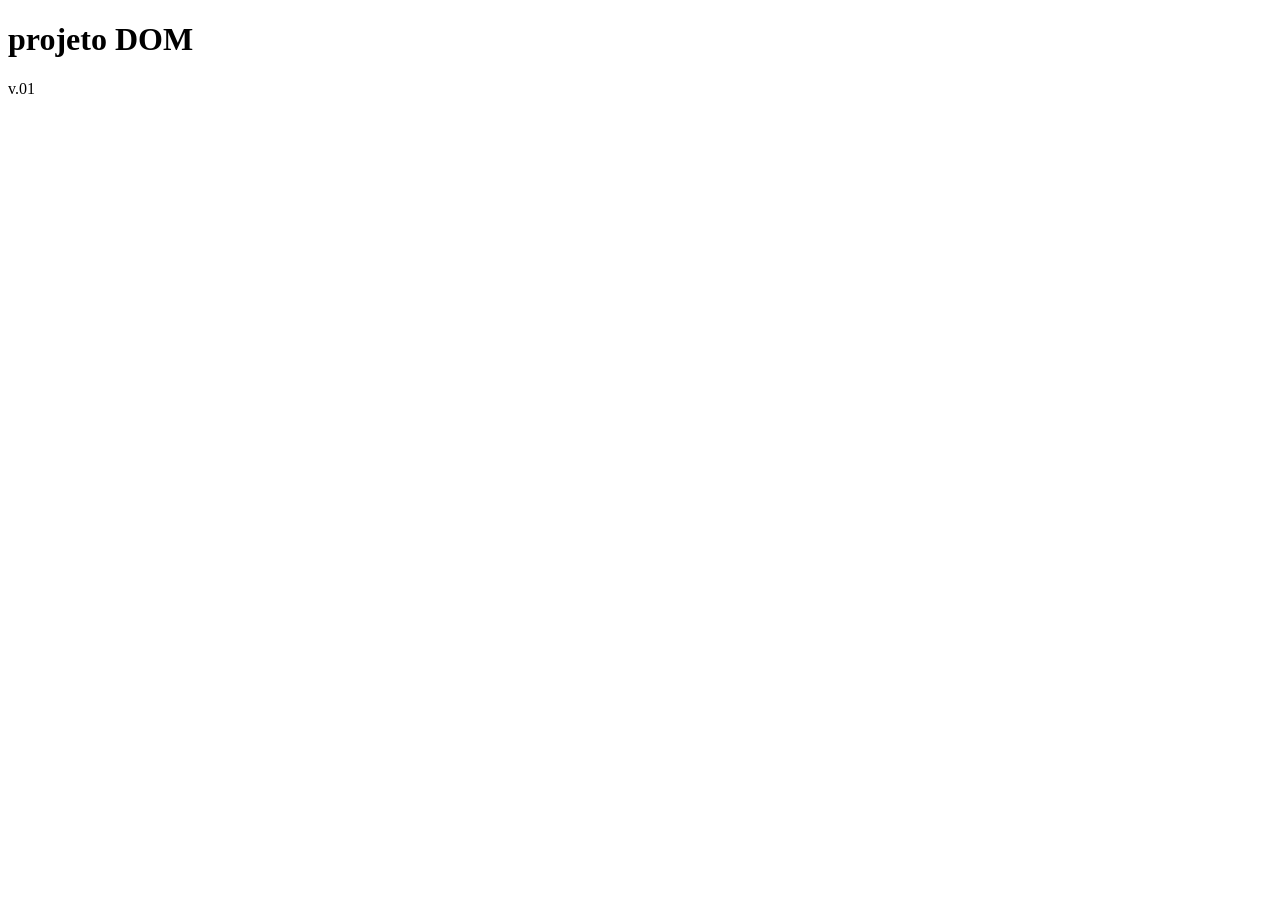
==== index.html @ 0c262ebb "v 01 criando projeto" ====
<!DOCTYPE html>
<html lang="pt-BR">
<head>
    <meta charset="UTF-8">
    <meta name="viewport" content="width=device-width, initial-scale=1.0">
    <title>Projeto VScode</title>
    <link rel="stylesheet" hret="style.css"
</head>
<body>
    <h1>projeto DOM</h1>
    <p>v.01</p>
    
    <script src="app.js"></script>
</body>
</html>
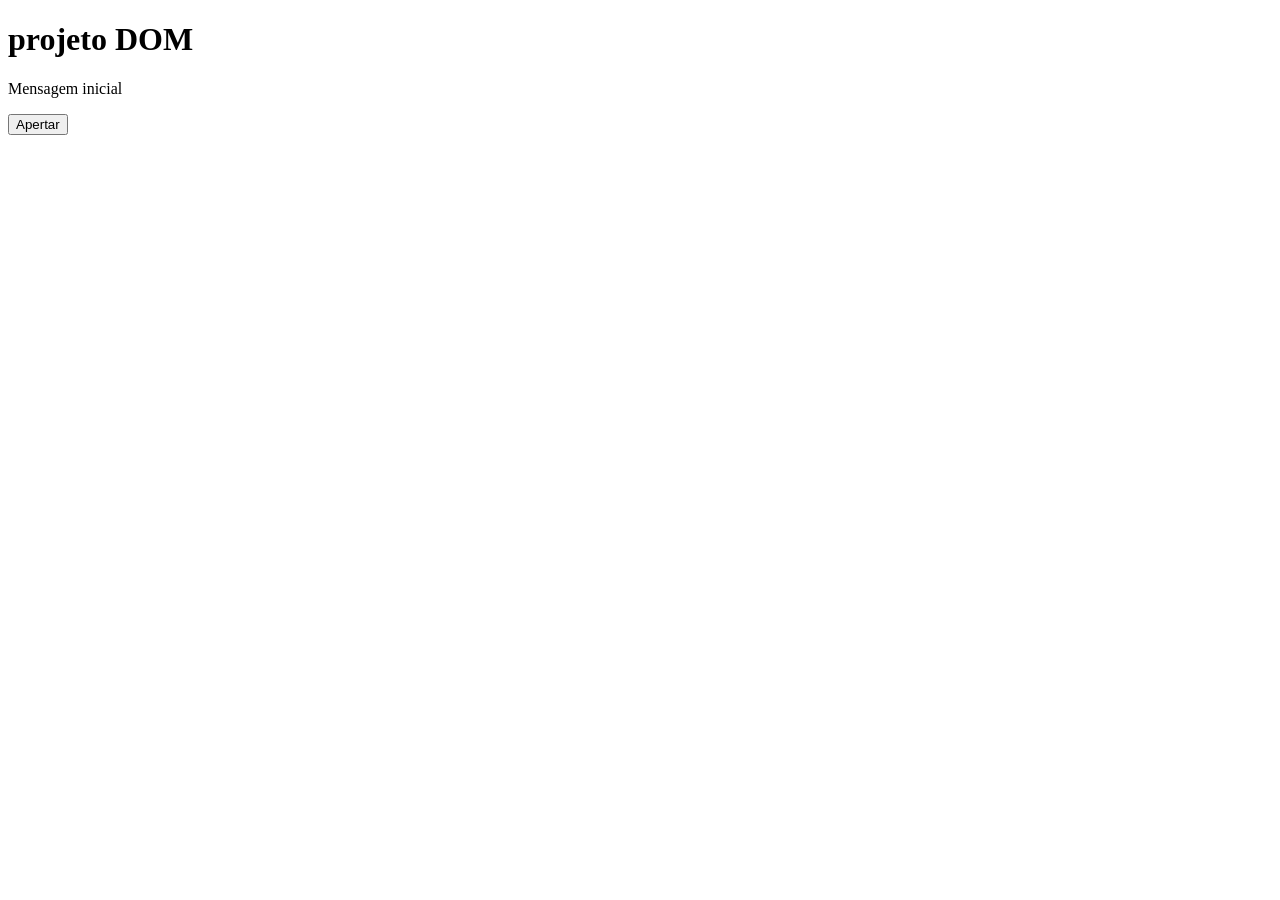
==== commit e1ecfb78: "v.03 atividade mensagem" ====
--- a/index.html
+++ b/index.html
@@ -8,7 +8,8 @@
 </head>
 <body>
     <h1>projeto DOM</h1>
-    <p>v.01</p>
+    <p id="msg">Mensagem inicial</p>
+    <button onclick = "geradorMensagem()">Apertar</button>
     
     <script src="app.js"></script>
 </body>
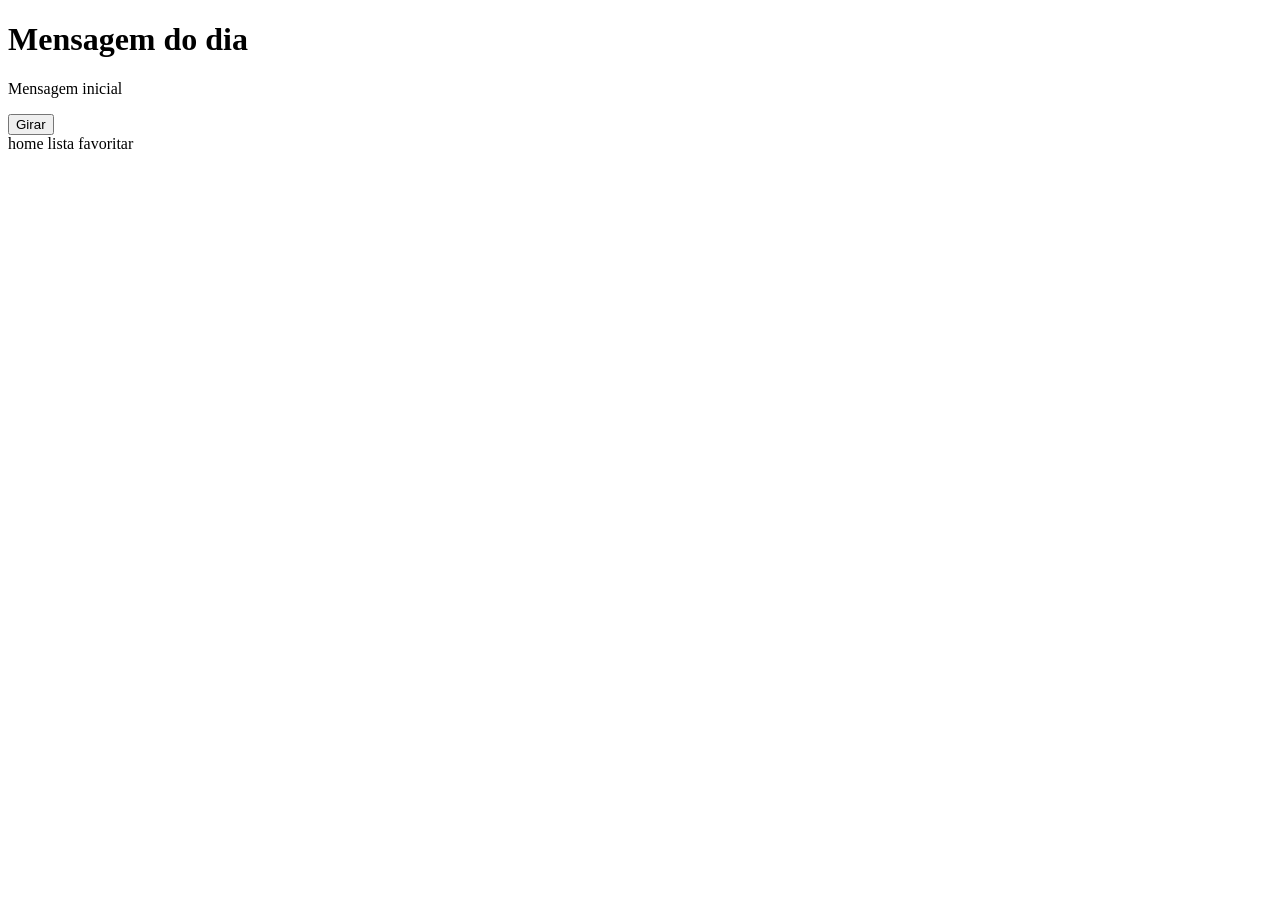
==== commit fcb02ad4: "V0.4 tarefa" ====
--- a/index.html
+++ b/index.html
@@ -4,12 +4,19 @@
     <meta charset="UTF-8">
     <meta name="viewport" content="width=device-width, initial-scale=1.0">
     <title>Projeto VScode</title>
-    <link rel="stylesheet" hret="style.css"
+    <link rel="stylesheet" hret="style.css">
 </head>
 <body>
-    <h1>projeto DOM</h1>
-    <p id="msg">Mensagem inicial</p>
-    <button onclick = "geradorMensagem()">Apertar</button>
+    <div id="app">
+        <main>
+            <h1>Mensagem do dia</dialog></h1>
+            <p id="msg">Mensagem inicial</p>
+            <button onclick = "geradorMensagem()">Girar</button>
+        </main>
+        <nav>
+            <span>home</span> <spam>lista</spam> <spam>favoritar</spam>
+        </nav>
+    </div>
     
     <script src="app.js"></script>
 </body>
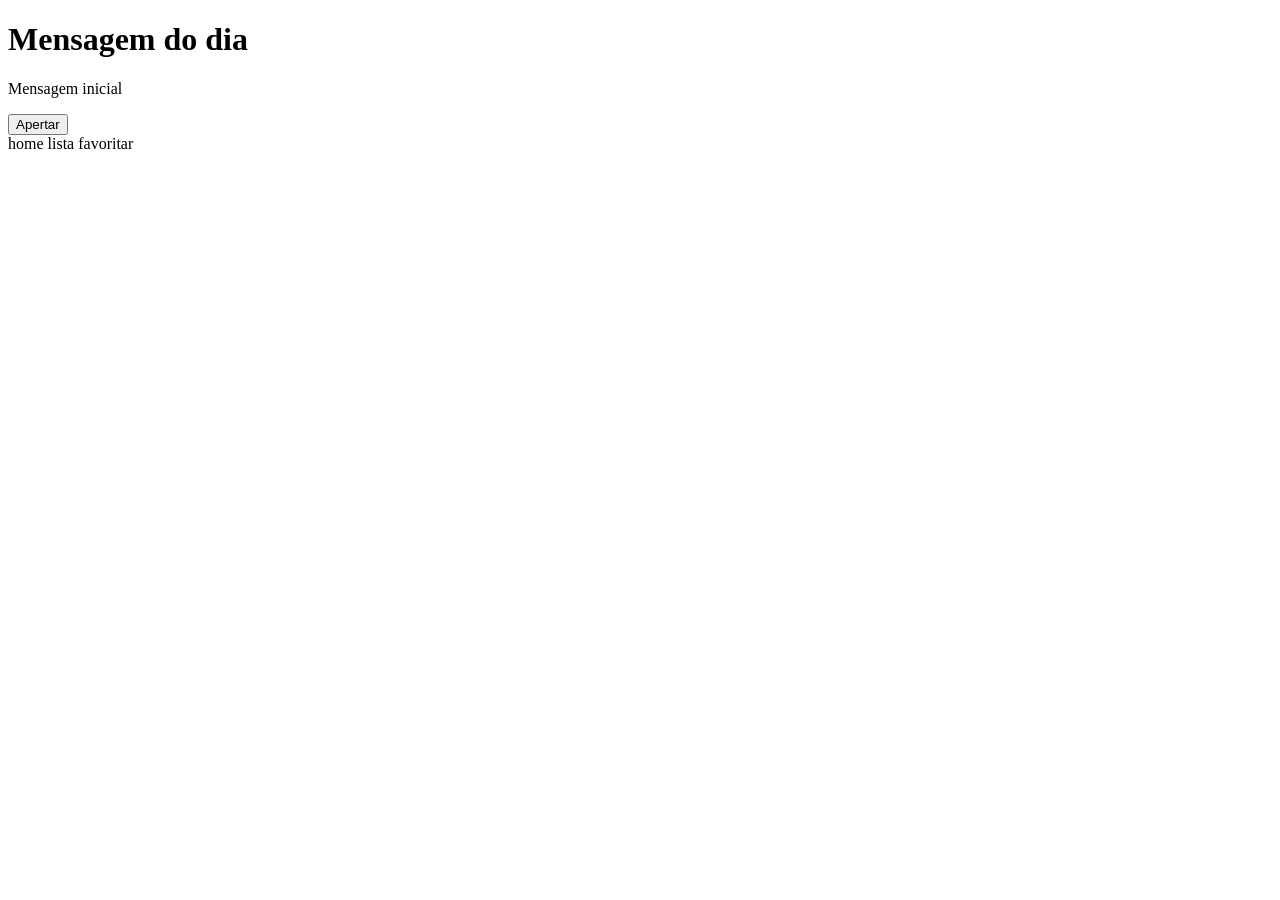
==== commit bb4436ed: "v0.3 codigo" ====
--- a/index.html
+++ b/index.html
@@ -11,7 +11,7 @@
         <main>
             <h1>Mensagem do dia</dialog></h1>
             <p id="msg">Mensagem inicial</p>
-            <button onclick = "geradorMensagem()">Girar</button>
+            <button onclick = "geradorMensagem()">Apertar</button>
         </main>
         <nav>
             <span>home</span> <spam>lista</spam> <spam>favoritar</spam>
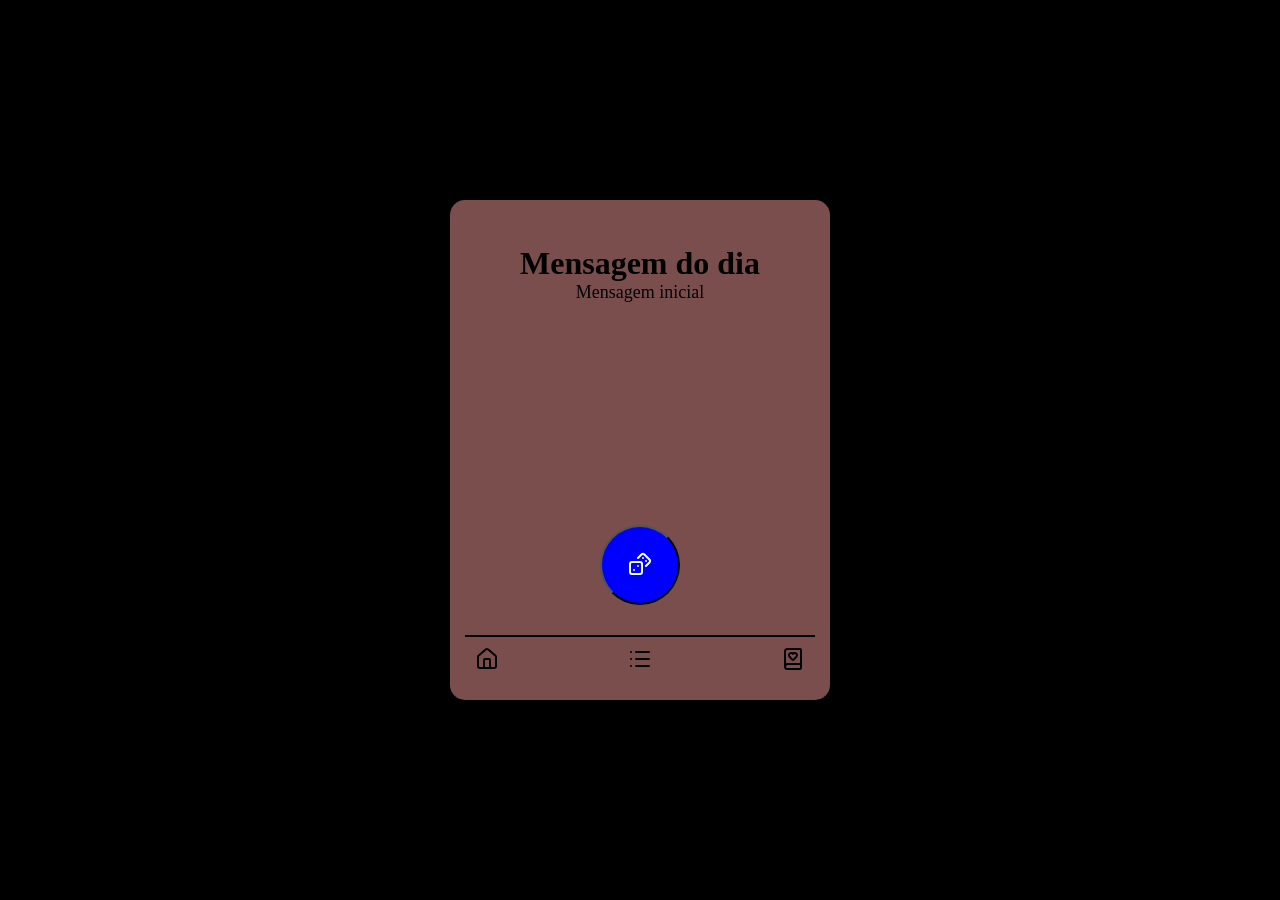
==== commit 77315b69: "Fix HTML syntax errors and improve structure" ====
--- a/index.html
+++ b/index.html
@@ -4,20 +4,20 @@
     <meta charset="UTF-8">
     <meta name="viewport" content="width=device-width, initial-scale=1.0">
     <title>Projeto VScode</title>
-    <link rel="stylesheet" hret="style.css">
+   <link rel="stylesheet" href="style.css">
 </head>
 <body>
     <div id="app">
         <main>
             <h1>Mensagem do dia</dialog></h1>
             <p id="msg">Mensagem inicial</p>
-            <button onclick = "geradorMensagem()">Apertar</button>
+            <button onclick = "geradorMensagem()"><svg xmlns="http://www.w3.org/2000/svg" width="24" height="24" viewBox="0 0 24 24" fill="none" stroke="currentColor" stroke-width="2" stroke-linecap="round" stroke-linejoin="round" class="lucide lucide-dices-icon lucide-dices"><rect width="12" height="12" x="2" y="10" rx="2" ry="2"/><path d="m17.92 14 3.5-3.5a2.24 2.24 0 0 0 0-3l-5-4.92a2.24 2.24 0 0 0-3 0L10 6"/><path d="M6 18h.01"/><path d="M10 14h.01"/><path d="M15 6h.01"/><path d="M18 9h.01"/></svg></button>
         </main>
         <nav>
-            <span>home</span> <spam>lista</spam> <spam>favoritar</spam>
+            <span><svg xmlns="http://www.w3.org/2000/svg" width="24" height="24" viewBox="0 0 24 24" fill="none" stroke="currentColor" stroke-width="2" stroke-linecap="round" stroke-linejoin="round" class="lucide lucide-house-icon lucide-house"><path d="M15 21v-8a1 1 0 0 0-1-1h-4a1 1 0 0 0-1 1v8"/><path d="M3 10a2 2 0 0 1 .709-1.528l7-6a2 2 0 0 1 2.582 0l7 6A2 2 0 0 1 21 10v9a2 2 0 0 1-2 2H5a2 2 0 0 1-2-2z"/></svg></span> <spam><svg xmlns="http://www.w3.org/2000/svg" width="24" height="24" viewBox="0 0 24 24" fill="none" stroke="currentColor" stroke-width="2" stroke-linecap="round" stroke-linejoin="round" class="lucide lucide-list-icon lucide-list"><path d="M3 5h.01"/><path d="M3 12h.01"/><path d="M3 19h.01"/><path d="M8 5h13"/><path d="M8 12h13"/><path d="M8 19h13"/></svg></spam> <spam><svg xmlns="http://www.w3.org/2000/svg" width="24" height="24" viewBox="0 0 24 24" fill="none" stroke="currentColor" stroke-width="2" stroke-linecap="round" stroke-linejoin="round" class="lucide lucide-book-heart-icon lucide-book-heart"><path d="M4 19.5v-15A2.5 2.5 0 0 1 6.5 2H19a1 1 0 0 1 1 1v18a1 1 0 0 1-1 1H6.5a1 1 0 0 1 0-5H20"/><path d="M8.62 9.8A2.25 2.25 0 1 1 12 6.836a2.25 2.25 0 1 1 3.38 2.966l-2.626 2.856a.998.998 0 0 1-1.507 0z"/></svg></spam>
         </nav>
     </div>
     
     <script src="app.js"></script>
 </body>
-</html>+</html>
--- a/style.css
+++ b/style.css
@@ -0,0 +1,65 @@
+* {
+    margin: 0;
+    padding: 0;
+    box-sizing: border-box;
+}
+
+body {
+    background-color: rgb(0, 0, 0);
+    color: rgb(0, 0, 0);
+    display: flex;
+    justify-content: center;
+    align-items: center;
+    height: 100vh;
+}
+
+#app {
+    background: rgb(123, 78, 78);
+    display: flex;
+    flex-direction: column;
+    width: 380px;
+    height: 500px;
+    padding: 15px;
+    border-radius: 15px;
+    box-shadow: 0 0 10px rgb(0, 0, 0,0.7);
+}
+
+main {
+    padding: 30px;
+    display: flex;
+    flex-direction: column;
+    align-items: center;
+    text-align: center;
+    height: 100%;
+}
+
+nav {
+    border-top: 2px solid rgb(0, 0, 0);
+    display: flex;
+    align-items: center;
+    padding: 10px;
+    justify-content: space-between;
+}
+body{
+    min-height: 100vh;
+}
+#msg{
+    width: 100%;
+    overflow-wrap: break-word;
+    word-wrap: break-word;
+    font-size: 18px;
+}
+button{
+    width: 80px;
+    height: 80px;
+    background: radial-gradient(circle, blue, blue);
+    border-radius: 50%;
+    border: nome;
+    cursor: pointer;
+    margin-top: auto;
+    color: azure;
+    transition: 0.3s;
+}
+button:hover{
+    scale: 1.1;
+}
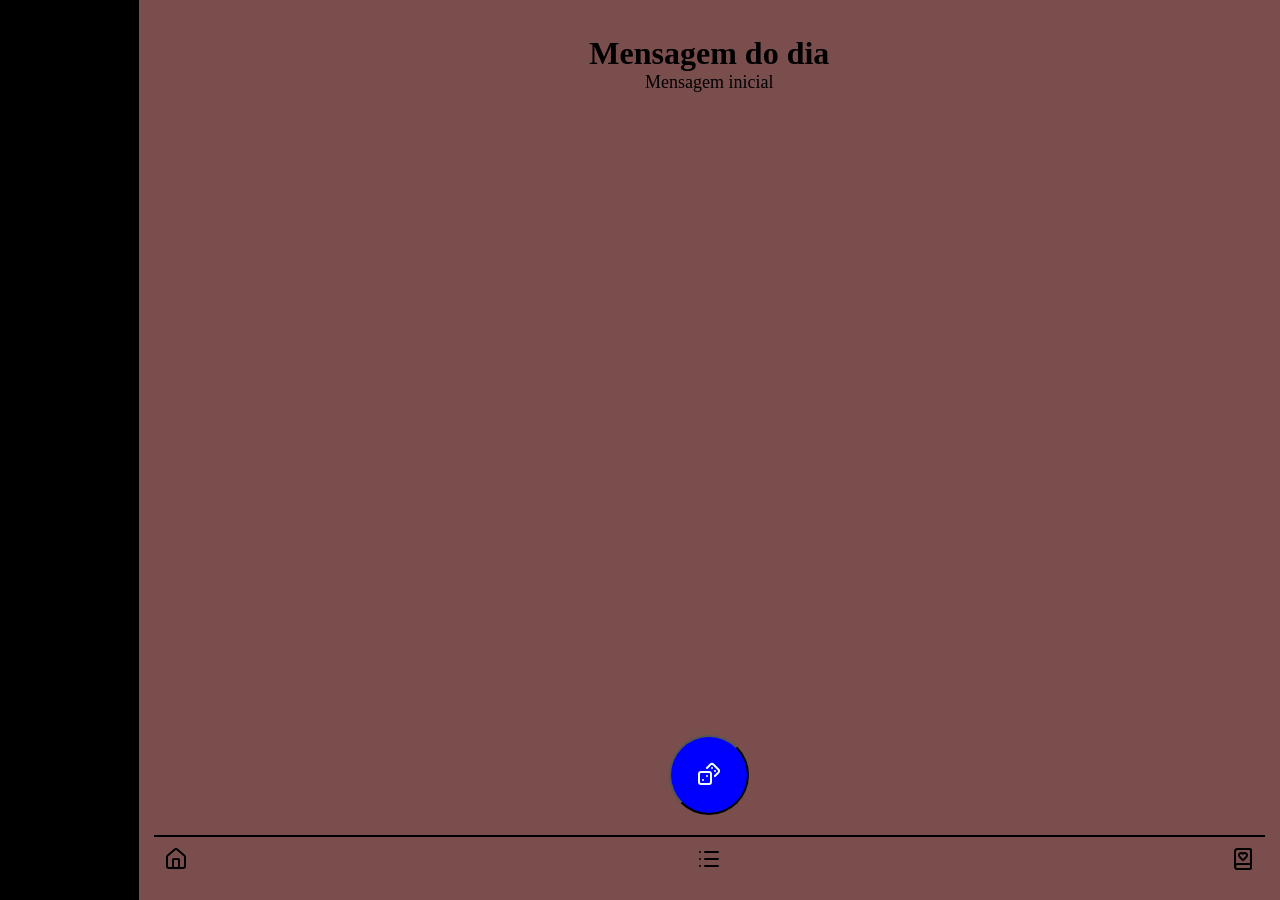
==== commit 912aee17: "V0.5" ====
--- a/index.html
+++ b/index.html
@@ -7,6 +7,10 @@
    <link rel="stylesheet" href="style.css">
 </head>
 <body>
+    <header>
+        <span id="logo">Mensagem do dia</span>
+        <a id="Menu">Ajuda</a>
+    </header>
     <div id="app">
         <main>
             <h1>Mensagem do dia</dialog></h1>
@@ -20,4 +24,4 @@
     
     <script src="app.js"></script>
 </body>
-</html>
+</html>
--- a/style.css
+++ b/style.css
@@ -63,3 +63,11 @@
 button:hover{
     scale: 1.1;
 }
+#app{
+    width: 100vw;
+    height: 100vh;
+    border-radius: 0;
+}
+main{
+    padding: 20px;
+}
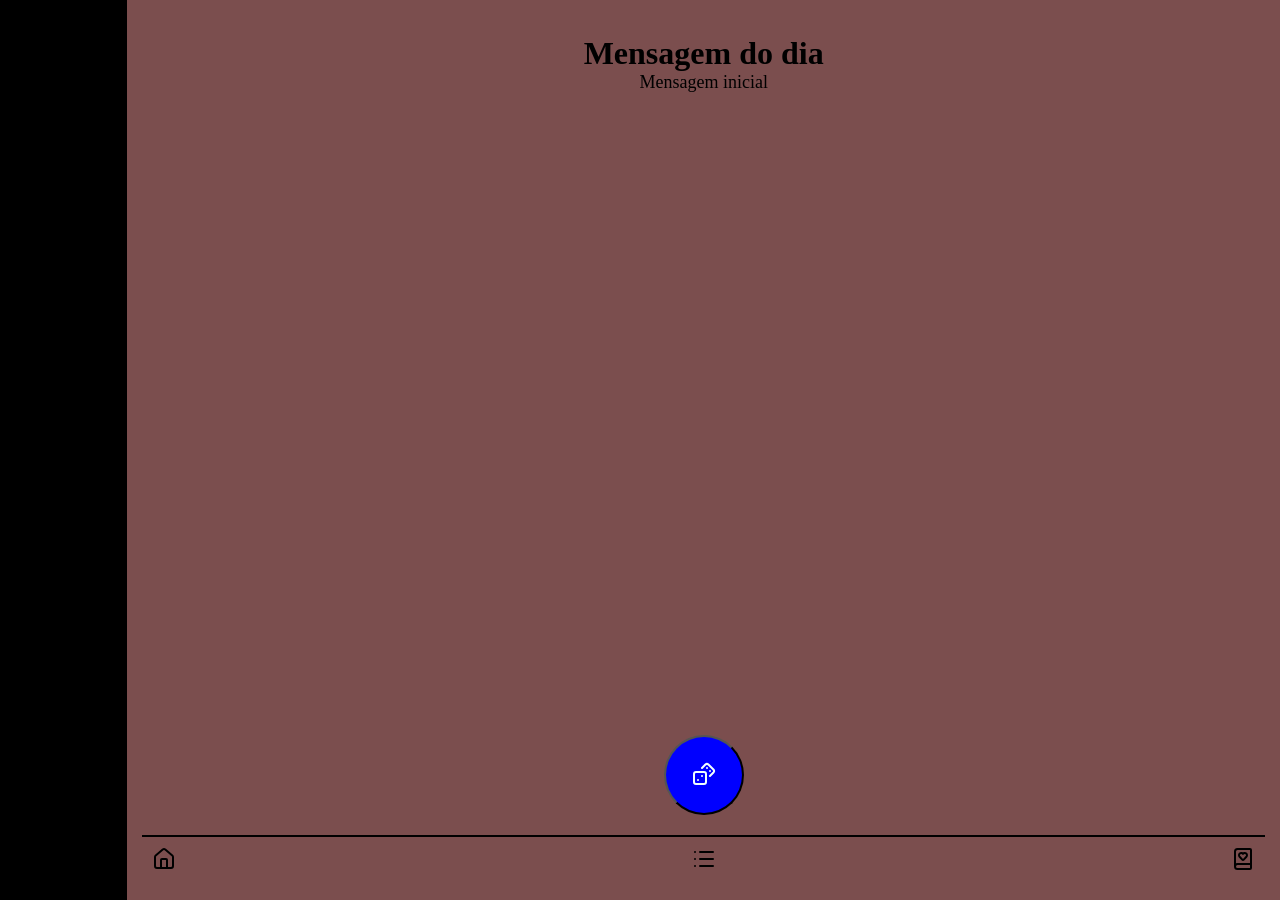
==== commit 909bf9e6: "projeto final" ====
--- a/index.html
+++ b/index.html
@@ -1,27 +1,68 @@
 <!DOCTYPE html>
 <html lang="pt-BR">
+
 <head>
     <meta charset="UTF-8">
     <meta name="viewport" content="width=device-width, initial-scale=1.0">
     <title>Projeto VScode</title>
-   <link rel="stylesheet" href="style.css">
+    <link rel="stylesheet" href="style.css">
 </head>
+
 <body>
     <header>
         <span id="logo">Mensagem do dia</span>
-        <a id="Menu">Ajuda</a>
+        <a id="Menu"> <svg xmlns="http://www.w3.org/2000/svg" width="24" height="24" viewBox="0 0 24 24"
+                fill="currentColor" class="icon icon-tabler icons-tabler-filled icon-tabler-menu-2">
+                <path stroke="none" d="M0 0h24v24H0z" fill="none" />
+                <path d="M21 6a1 1 0 0 1 -1 1h-16a1 1 0 1 1 0 -2h16a1 1 0 0 1 1 1" />
+                <path d="M21 12a1 1 0 0 1 -1 1h-16a1 1 0 0 1 0 -2h16a1 1 0 0 1 1 1" />
+                <path d="M21 18a1 1 0 0 1 -1 1h-16a1 1 0 0 1 0 -2h16a1 1 0 0 1 1 1" /></svg>
+            </a>
     </header>
     <div id="app">
         <main>
-            <h1>Mensagem do dia</dialog></h1>
+            <h1>Mensagem do dia</dialog>
+            </h1>
             <p id="msg">Mensagem inicial</p>
-            <button onclick = "geradorMensagem()"><svg xmlns="http://www.w3.org/2000/svg" width="24" height="24" viewBox="0 0 24 24" fill="none" stroke="currentColor" stroke-width="2" stroke-linecap="round" stroke-linejoin="round" class="lucide lucide-dices-icon lucide-dices"><rect width="12" height="12" x="2" y="10" rx="2" ry="2"/><path d="m17.92 14 3.5-3.5a2.24 2.24 0 0 0 0-3l-5-4.92a2.24 2.24 0 0 0-3 0L10 6"/><path d="M6 18h.01"/><path d="M10 14h.01"/><path d="M15 6h.01"/><path d="M18 9h.01"/></svg></button>
+            <button onclick="geradorMensagem()"><svg xmlns="http://www.w3.org/2000/svg" width="24" height="24"
+                    viewBox="0 0 24 24" fill="none" stroke="currentColor" stroke-width="2" stroke-linecap="round"
+                    stroke-linejoin="round" class="lucide lucide-dices-icon lucide-dices">
+                    <rect width="12" height="12" x="2" y="10" rx="2" ry="2" />
+                    <path d="m17.92 14 3.5-3.5a2.24 2.24 0 0 0 0-3l-5-4.92a2.24 2.24 0 0 0-3 0L10 6" />
+                    <path d="M6 18h.01" />
+                    <path d="M10 14h.01" />
+                    <path d="M15 6h.01" />
+                    <path d="M18 9h.01" />
+                </svg></button>
         </main>
         <nav>
-            <span><svg xmlns="http://www.w3.org/2000/svg" width="24" height="24" viewBox="0 0 24 24" fill="none" stroke="currentColor" stroke-width="2" stroke-linecap="round" stroke-linejoin="round" class="lucide lucide-house-icon lucide-house"><path d="M15 21v-8a1 1 0 0 0-1-1h-4a1 1 0 0 0-1 1v8"/><path d="M3 10a2 2 0 0 1 .709-1.528l7-6a2 2 0 0 1 2.582 0l7 6A2 2 0 0 1 21 10v9a2 2 0 0 1-2 2H5a2 2 0 0 1-2-2z"/></svg></span> <spam><svg xmlns="http://www.w3.org/2000/svg" width="24" height="24" viewBox="0 0 24 24" fill="none" stroke="currentColor" stroke-width="2" stroke-linecap="round" stroke-linejoin="round" class="lucide lucide-list-icon lucide-list"><path d="M3 5h.01"/><path d="M3 12h.01"/><path d="M3 19h.01"/><path d="M8 5h13"/><path d="M8 12h13"/><path d="M8 19h13"/></svg></spam> <spam><svg xmlns="http://www.w3.org/2000/svg" width="24" height="24" viewBox="0 0 24 24" fill="none" stroke="currentColor" stroke-width="2" stroke-linecap="round" stroke-linejoin="round" class="lucide lucide-book-heart-icon lucide-book-heart"><path d="M4 19.5v-15A2.5 2.5 0 0 1 6.5 2H19a1 1 0 0 1 1 1v18a1 1 0 0 1-1 1H6.5a1 1 0 0 1 0-5H20"/><path d="M8.62 9.8A2.25 2.25 0 1 1 12 6.836a2.25 2.25 0 1 1 3.38 2.966l-2.626 2.856a.998.998 0 0 1-1.507 0z"/></svg></spam>
+            <span><svg xmlns="http://www.w3.org/2000/svg" width="24" height="24" viewBox="0 0 24 24" fill="none"
+                    stroke="currentColor" stroke-width="2" stroke-linecap="round" stroke-linejoin="round"
+                    class="lucide lucide-house-icon lucide-house">
+                    <path d="M15 21v-8a1 1 0 0 0-1-1h-4a1 1 0 0 0-1 1v8" />
+                    <path
+                        d="M3 10a2 2 0 0 1 .709-1.528l7-6a2 2 0 0 1 2.582 0l7 6A2 2 0 0 1 21 10v9a2 2 0 0 1-2 2H5a2 2 0 0 1-2-2z" />
+                </svg></span>
+            <spam><svg xmlns="http://www.w3.org/2000/svg" width="24" height="24" viewBox="0 0 24 24" fill="none"
+                    stroke="currentColor" stroke-width="2" stroke-linecap="round" stroke-linejoin="round"
+                    class="lucide lucide-list-icon lucide-list">
+                    <path d="M3 5h.01" />
+                    <path d="M3 12h.01" />
+                    <path d="M3 19h.01" />
+                    <path d="M8 5h13" />
+                    <path d="M8 12h13" />
+                    <path d="M8 19h13" />
+                </svg></spam>
+            <spam><svg xmlns="http://www.w3.org/2000/svg" width="24" height="24" viewBox="0 0 24 24" fill="none"
+                    stroke="currentColor" stroke-width="2" stroke-linecap="round" stroke-linejoin="round"
+                    class="lucide lucide-book-heart-icon lucide-book-heart">
+                    <path d="M4 19.5v-15A2.5 2.5 0 0 1 6.5 2H19a1 1 0 0 1 1 1v18a1 1 0 0 1-1 1H6.5a1 1 0 0 1 0-5H20" />
+                    <path
+                        d="M8.62 9.8A2.25 2.25 0 1 1 12 6.836a2.25 2.25 0 1 1 3.38 2.966l-2.626 2.856a.998.998 0 0 1-1.507 0z" />
+                </svg></spam>
         </nav>
     </div>
-    
     <script src="app.js"></script>
 </body>
-</html>+
+</html>
